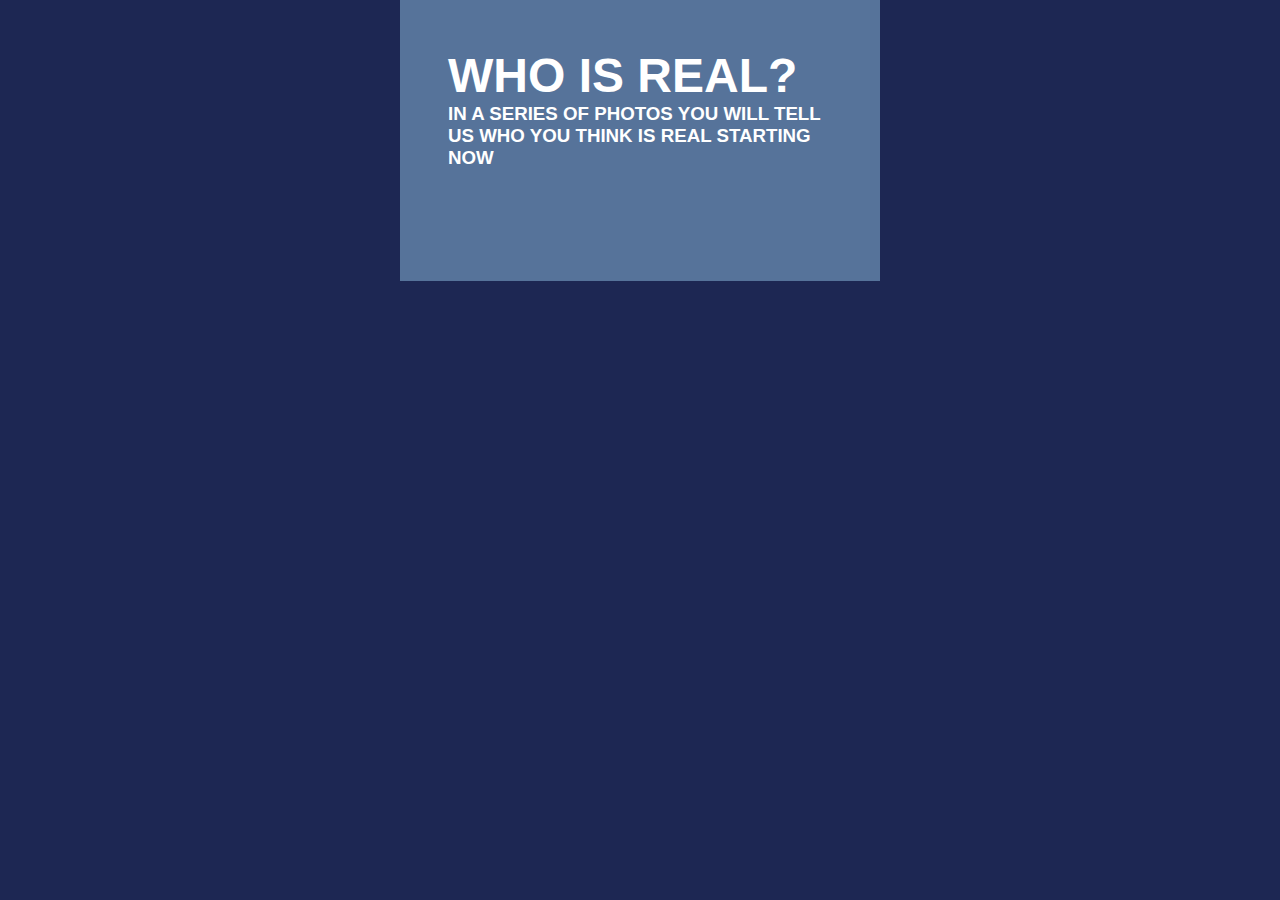
==== projects/final-project/index.html @ 9e9b3447 "final" ====
<!DOCTYPE html>
<html lang="en">
<head>
    <meta charset="UTF-8">
    <meta http-equiv="X-UA-Compatible" content="IE=edge">
    <meta name="viewport" content="width=device-width, initial-scale=1.0">
    <link rel="stylesheet" href="style.css">
    <title>Final</title>
</head>
<body>
    <header>
        <div class="center">
      <h1>WHO IS REAL?</h1>
          <h3>IN A SERIES OF PHOTOS YOU WILL TELL US WHO YOU THINK IS REAL STARTING NOW</h3>
         </div>
        <div>
          <a href="" target="_blank">
                 <img class="left" src="https://encrypted-tbn0.gstatic.com/images?q=tbn:ANd9GcSeHeh0zfzA5zbbH4LBzLUGOFLh2y4Clj8JSg&usqp=CAU" alt="">
          
        </div>
        <div>
          <a href="" target="_blank">
                 <img class="right" src="https://ih1.redbubble.net/image.654989217.9224/st,small,507x507-pad,600x600,f8f8f8.jpg " alt="">
          
        </div>
</body>
</html>
---- projects/final-project/style.css ----
* {
    margin: 0;
    padding: 0;
    box-sizing: border-box;
  }
  .left{
    max-width: 40%;
    background-image: url("youtube.com")
    
  }
  .right{
    max-width: 40%;
    position: fixed;
    top: 150px;
    right: 50px
  }
  img{
   max-width: 100%;
    padding: 2rem;
    border-radius: 1.8rem;
    display: block;
    height: auto;
  }
  :root {
    --color-body-text: #ffffff;
    --color-body-bg: #1d2753;
    --color-links: #549482;
    --color-header-footer-bg: #56739a;
    --padding-header-footer: 3rem;
  }
  
  
  
  body {
    font-family: 'Maven Pro', sans-serif;
    background-color: var(--color-body-bg);
    color: var(--color-body-text);
    max-width: 30rem;
    margin: 0 auto;
  }
  
  h1, h2 {
    font-family: 'Anton', sans-serif;
  }
  
  h1 {
    font-size: 3rem;
  }
  
  h2 {
    font-size: 2rem;
    margin: 1rem 0;
  }
  
  
  
  section {
    padding-top: 1rem;
  }
  
  
  img {
    width: 100%;
    display: block;
  }
  
  header {
    background-color: var(--color-header-footer-bg);
    padding: var(--padding-header-footer);
    margin-bottom: 5rem;
  }
  
  
  
  
  .center {
    max-width: 30rem;
    margin: 0 auto;
  }
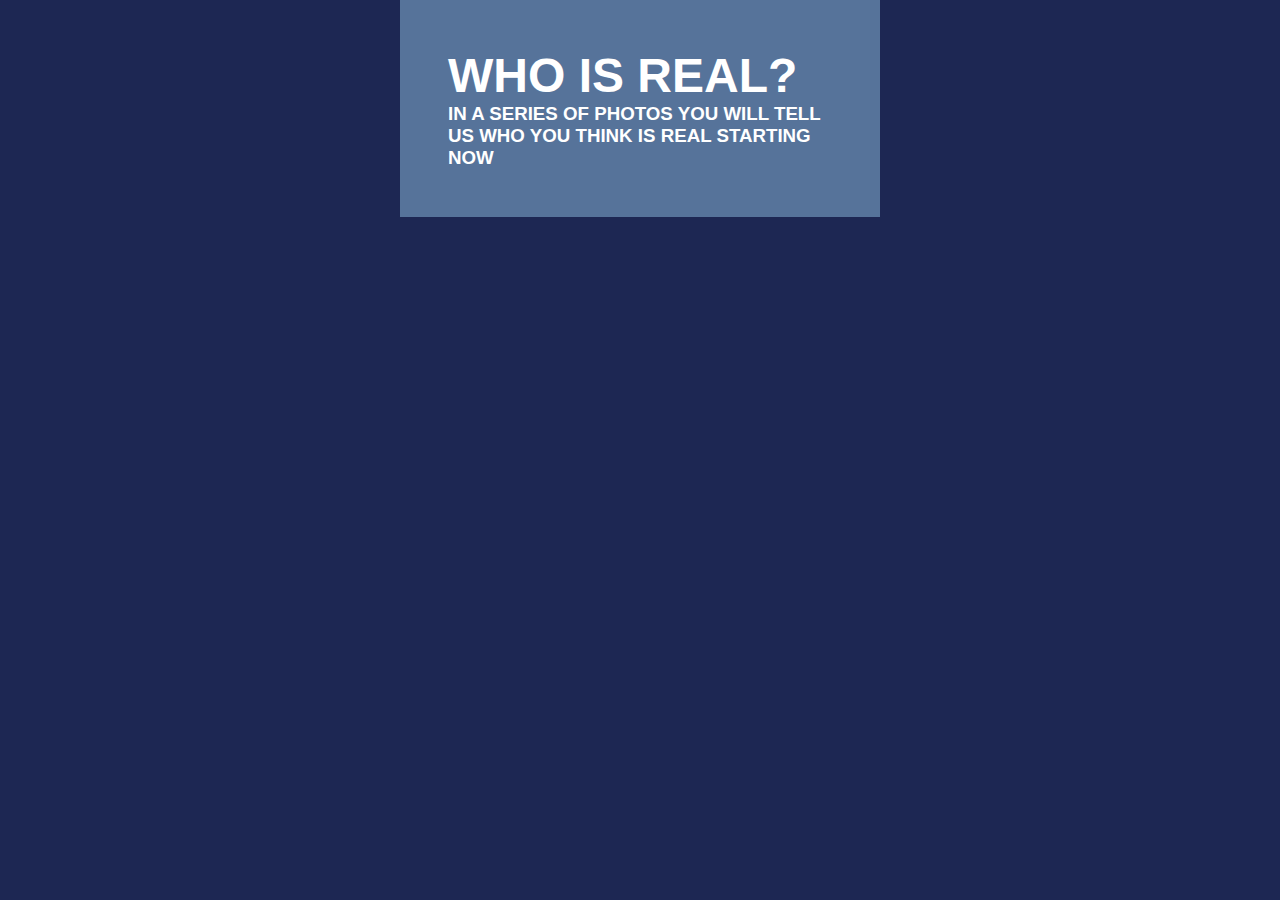
==== commit 36ad4473: "final" ====
--- a/projects/final-project/index.html
+++ b/projects/final-project/index.html
@@ -13,6 +13,7 @@
       <h1>WHO IS REAL?</h1>
           <h3>IN A SERIES OF PHOTOS YOU WILL TELL US WHO YOU THINK IS REAL STARTING NOW</h3>
          </div>
+       </header>
         <div>
           <a href="" target="_blank">
                  <img class="left" src="https://encrypted-tbn0.gstatic.com/images?q=tbn:ANd9GcSeHeh0zfzA5zbbH4LBzLUGOFLh2y4Clj8JSg&usqp=CAU" alt="">
--- a/projects/final-project/style.css
+++ b/projects/final-project/style.css
@@ -4,22 +4,23 @@
     box-sizing: border-box;
   }
   .left{
-    max-width: 40%;
-    background-image: url("youtube.com")
+    max-width: 45%;
+    position: fixed;
+    top: 12rem;
+    left: 0rem
     
   }
   .right{
-    max-width: 40%;
+    max-width: 45%;
     position: fixed;
-    top: 150px;
-    right: 50px
+    top: 12rem;
+    right: 0rem;
   }
   img{
-   max-width: 100%;
     padding: 2rem;
     border-radius: 1.8rem;
     display: block;
-    height: auto;
+    
   }
   :root {
     --color-body-text: #ffffff;
@@ -63,16 +64,14 @@
     width: 100%;
     display: block;
   }
-  
+
+
   header {
     background-color: var(--color-header-footer-bg);
     padding: var(--padding-header-footer);
     margin-bottom: 5rem;
   }
-  
-  
-  
-  
+
   .center {
     max-width: 30rem;
     margin: 0 auto;
